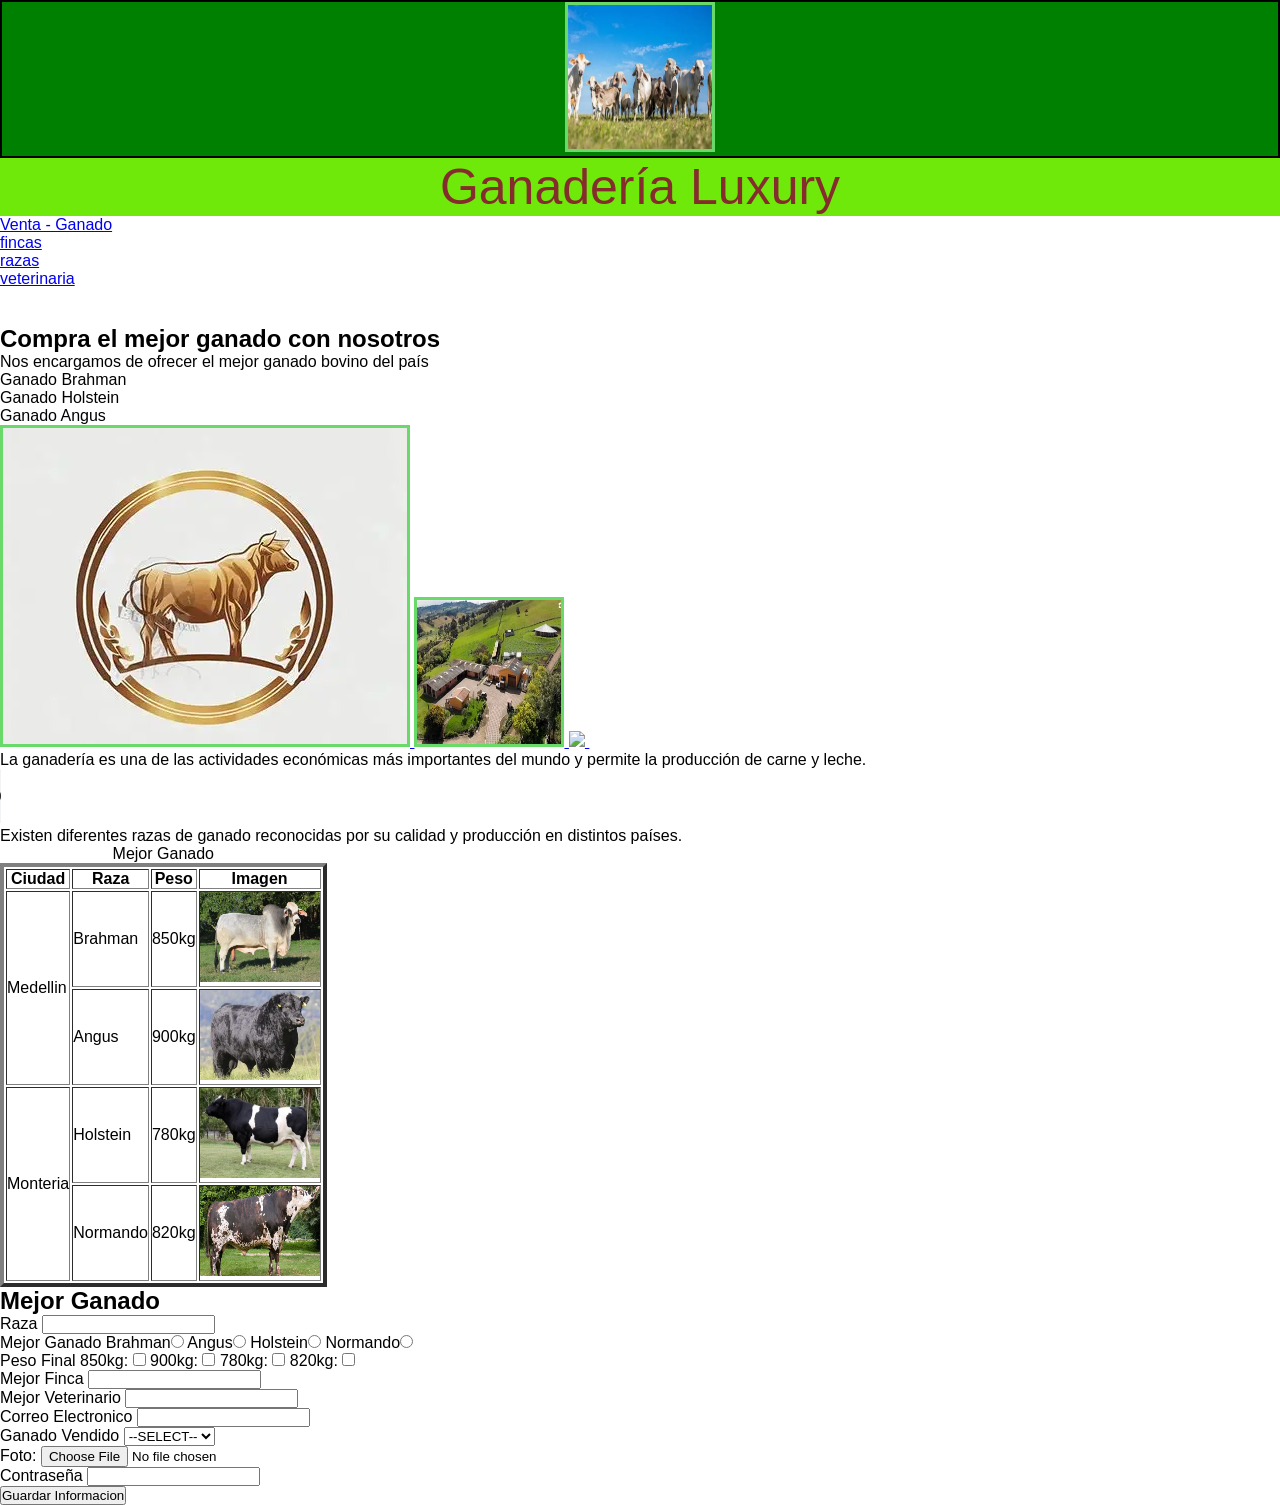
==== index.html @ c5a96d74 "primer version" ====
<!DOCTYPE html>
<html lang="en">
<!-- Este es el codigo organizado en el mismo documento-->
<style>
   h1
    {
      color: rgb(34, 139, 34);
    }  
</style>

<head>
    <link rel="preconnect" href="https://fonts.googleapis.com">
    <link rel="preconnect" href="https://fonts.gstatic.com" crossorigin>
    <link href="https://fonts.googleapis.com/css2?family=Anton&display=swap" rel="stylesheet">
    <link rel="stylesheet" href="ESTLOSg.css">
    <link rel="stylesheet" href="estilosv.css">
    <meta charset="UTF-8">
    <meta name="viewport" content="width=device-width, initial-scale=1.0">
    <title>GANADERIA LUXURY</title>
</head>

<body>

      <section>
        <div id="cajaLogo">
            <center>
           <img src="ganado.webp"id="fotologo" class="bordes">
           </center>
        </div>

        <div id="textoLogo" class="anton-regular"> 
            Ganadería Luxury
        </div>
      </section>

  <nav id="Menu">
    <ul> 
        <li><a href ="ventas.html">Venta - Ganado </a> </li>
        <li><a href ="fincas.html">fincas </a> </li>
        <li><a href ="razas.html">razas </a> </li>
        <li><a href ="veterinaria.html">veterinaria </a> </li>
    </ul>

  </nav> 

  <!--El codigo CSS en el mismo documento no organizado-->  

  <h1 style="color:white;">Bienvenidos a Ganadería Luxury</h1>

  <h2>Compra el mejor ganado con nosotros</h2>

  <p>Nos encargamos de ofrecer el mejor ganado bovino del país</p>

  <ul>
    <li>Ganado Brahman</li>
    <li>Ganado Holstein</li>
    <li>Ganado Angus</li>
  </ul>

  <a href="https://es.wikipedia.org/wiki/Ganado_bovino">

 <img src="logo.webp" class="bordes">

 <img src="finca.webp"id="fotologo" class="bordes"> 

 <img src="gifvacas.gif"id="fotoanimada"class="redondeada"> 

 </a>

 <iframe width="560" height="315" src="https://www.youtube.com/embed/cbPAjzY-RGc?si=EhER885SJagUl982" title="YouTube video player" frameborder="0" allow="accelerometer; autoplay; clipboard-write; encrypted-media; gyroscope; picture-in-picture; web-share" referrerpolicy="strict-origin-when-cross-origin" allowfullscreen></iframe>


 <p>
    La ganadería es una de las actividades económicas más importantes del mundo y permite la producción de carne y leche.
 </p>

 <audio src="audiovaca.mp3"controls></audio>

<p>
    Existen diferentes razas de ganado reconocidas por su calidad y producción en distintos países.
</p>

<table border="4">

    <caption>Mejor Ganado</caption>

    <thead>
        <tr>
            <th>Ciudad</th>
            <th>Raza</th>
            <th>Peso</th>
            <th>Imagen</th>
        </tr>
    </thead>

<tbody>

    <tr>
        <td rowspan="2">Medellin</td>
        <td>Brahman</td>
        <td>850kg</td>
        <td><img src="brama.webp" width="120" height="90"></td>
    </tr>

    <tr>
        <td>Angus</td>
        <td>900kg</td>
        <td><img src="angus.webp" width="120" height="90"></td>
    </tr>

     <tr>
        <td rowspan="2">Monteria</td>
        <td>Holstein</td>
        <td>780kg</td>
        <td><img src="hosteil.webp" width="120" height="90"></td>
    </tr>

    <tr>
        <td>Normando</td>
        <td>820kg</td>
        <td><img src="norma.jpg" width="120" height="90"></td>
    </tr>

</tbody>
</table>

<section>

   <form action="" method="">

    <h2>Mejor Ganado</h2>

    <label for="Raza">Raza</label>
    <input type="text" name="Raza_Ganado" id="Raza_Ganado">

     <br>

     <label for="Mejor_Ganado">Mejor Ganado
     </label>

     <label>Brahman</label><input type="radio" name="Ganado" id="">

     <label>Angus</label><input type="radio" name="Ganado" id="" > 

     <label>Holstein</label><input type="radio" name="Ganado" id="">

     <label>Normando</label><input type="radio" name="Ganado" id="">

     <br>

     <label for="Peso_Final">Peso Final</label>

     850kg: <input type="checkbox" id="">

     900kg: <input type="checkbox" id="">

     780kg: <input type="checkbox" id="">

     820kg: <input type="checkbox" id="">

     <br>

     <label for="Mejor_Finca">Mejor Finca</label>
     <input type="text" name="Mejor_Finca">
     
     <br>

     <label for="Mejor_Veterinario">Mejor Veterinario</label>
     <input type="text" name="Mejor_Veterinario">

     <br>

     <label for="Correo">Correo Electronico</label>
     <input type="email" name="Correo_Usuario" id="">

     <br>

     <label for="Ganado_Vendido">Ganado Vendido</label>

     <select name="GanadoVendido" id="">

     <option>--SELECT--</option>

     <option value="1">10</option>

     <option value="2">25</option>

     <option value="3">40</option>

     <option value="4">60</option>

     </select>

      <br>

      <label for="">Foto:</label>
      <input type="file" name="fotoGanado" id="">

      <br>

      <label for="contrasena">Contraseña</label>  

      <input type="password" name="contrasena" id="" required>  

      <br>

      <input type="submit" value="Guardar Informacion"> 

     </form>

</section>

</body>

</html>
---- ESTLOSg.css ----
* {
    margin: 0;
    padding: 0;
    box-sizing: border-box;
    font-family: Arial, Helvetica, sans-serif;

 } 
 .anton-regular {
  font-family: "Anton", sans-serif;
  font-weight: 400;
  font-style: normal;
}


h1
    {
      color: greenyellow;
    } 
    #fotologo
    {
        width: 150px;
        height: 150px;
    } 
    #fotoanimada
    {
        width: 300px;
    } 
    .bordes
    {
        border: 3px solid #fff700;
    } 
    #cajaLogo
     {
        width : 100%;
        border: 2px solid black;
        background-color: rgb(2, 187, 17);
    }  
      #textoLogo
    {
        text-align: center;
        background-color: brown;
        color: #2dff03;
        font-size:50px;
    
    }
---- estilosv.css ----
* {
    margin: 0;
    padding: 0;
    box-sizing: border-box;
    font-family: Arial, Helvetica, sans-serif;

 } 
 .anton-regular {
  font-family: "nose", sans-serif;
  font-weight: 400;
  font-style: normal;
}


h1
    {
      color: #007818;
    } 
    #fotologo
    {
        width: 150px;
        height: 150px;
    } 
    #fotoanimada
    {
        width: 300px;
    } 
    .bordes
    {
        border: 3px solid #69d969;
    } 
    #cajaLogo
     {
        width : 100%;
        border: 2px solid black;
        background-color: green;
    }  
      #textoLogo
    {
        text-align: center;
        background-color: rgb(110, 233, 9);
        color: rgb(133, 44, 44);
        font-size: 50px ;
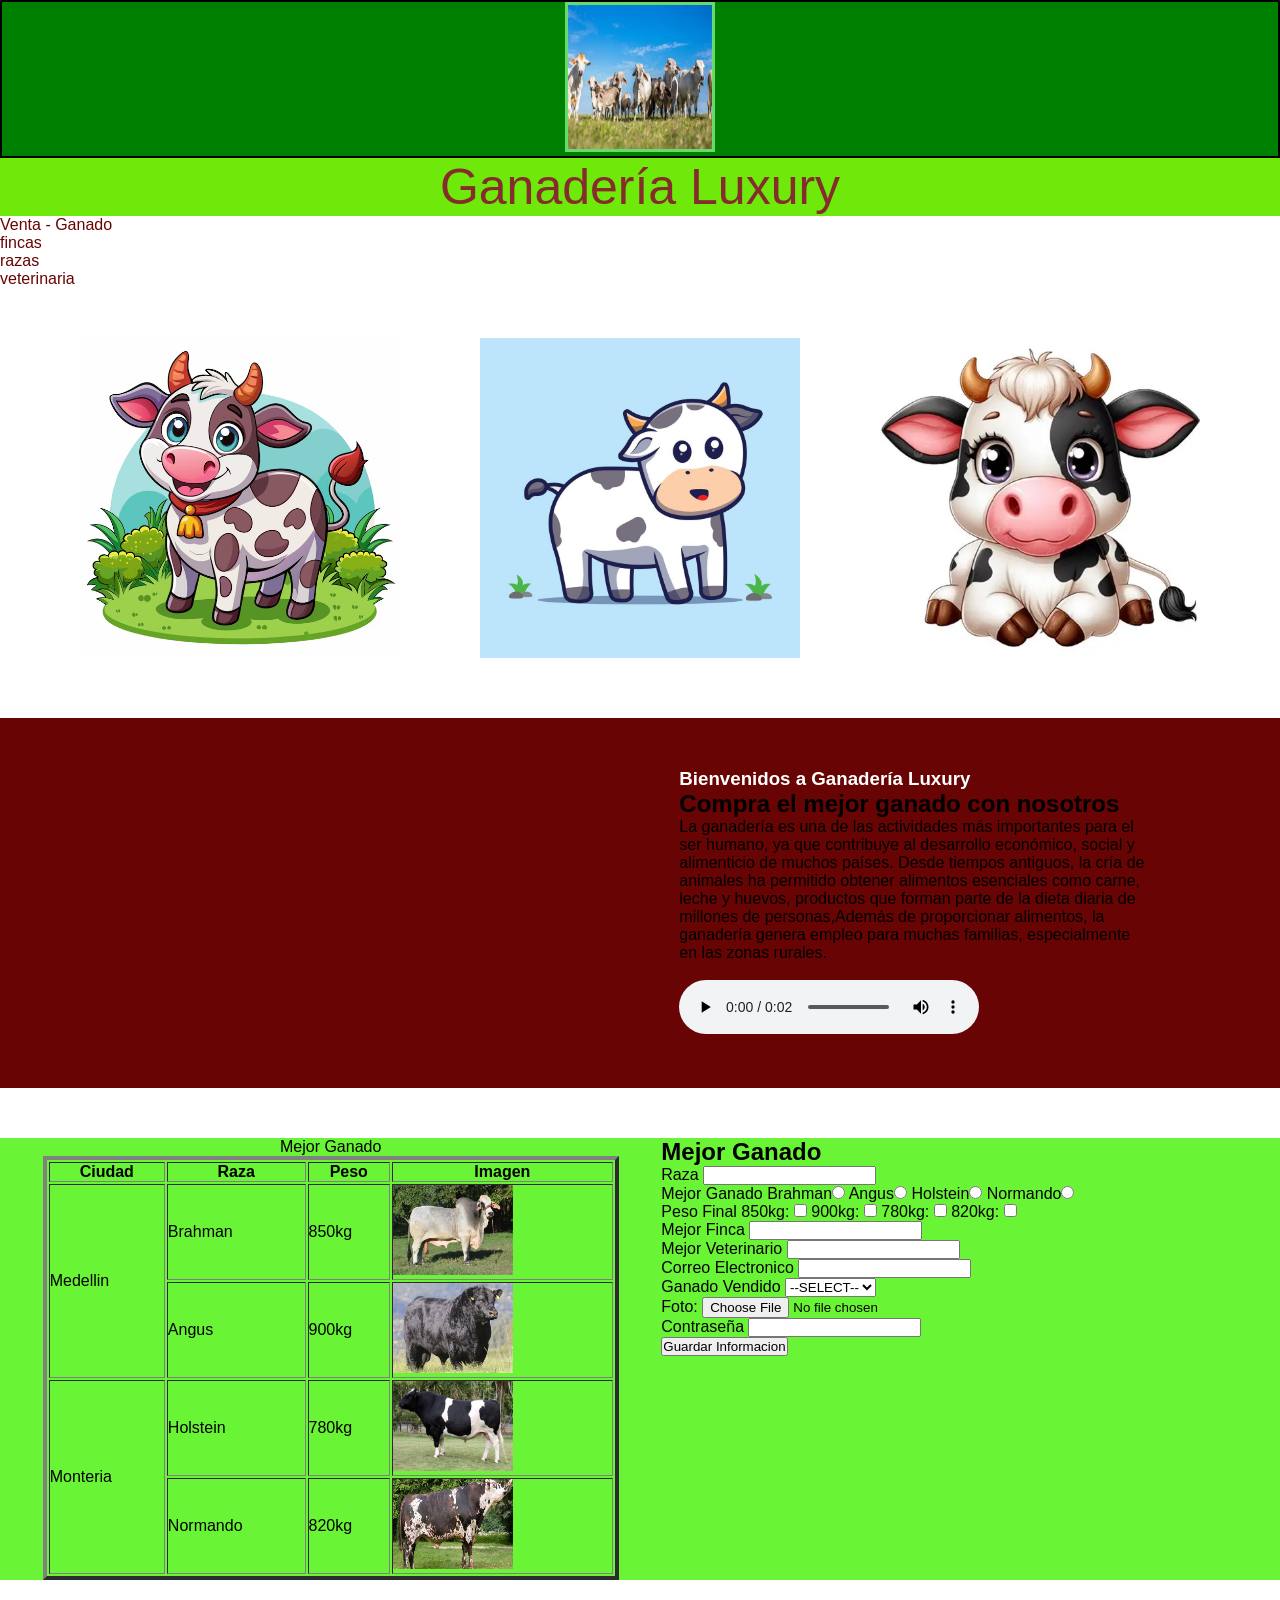
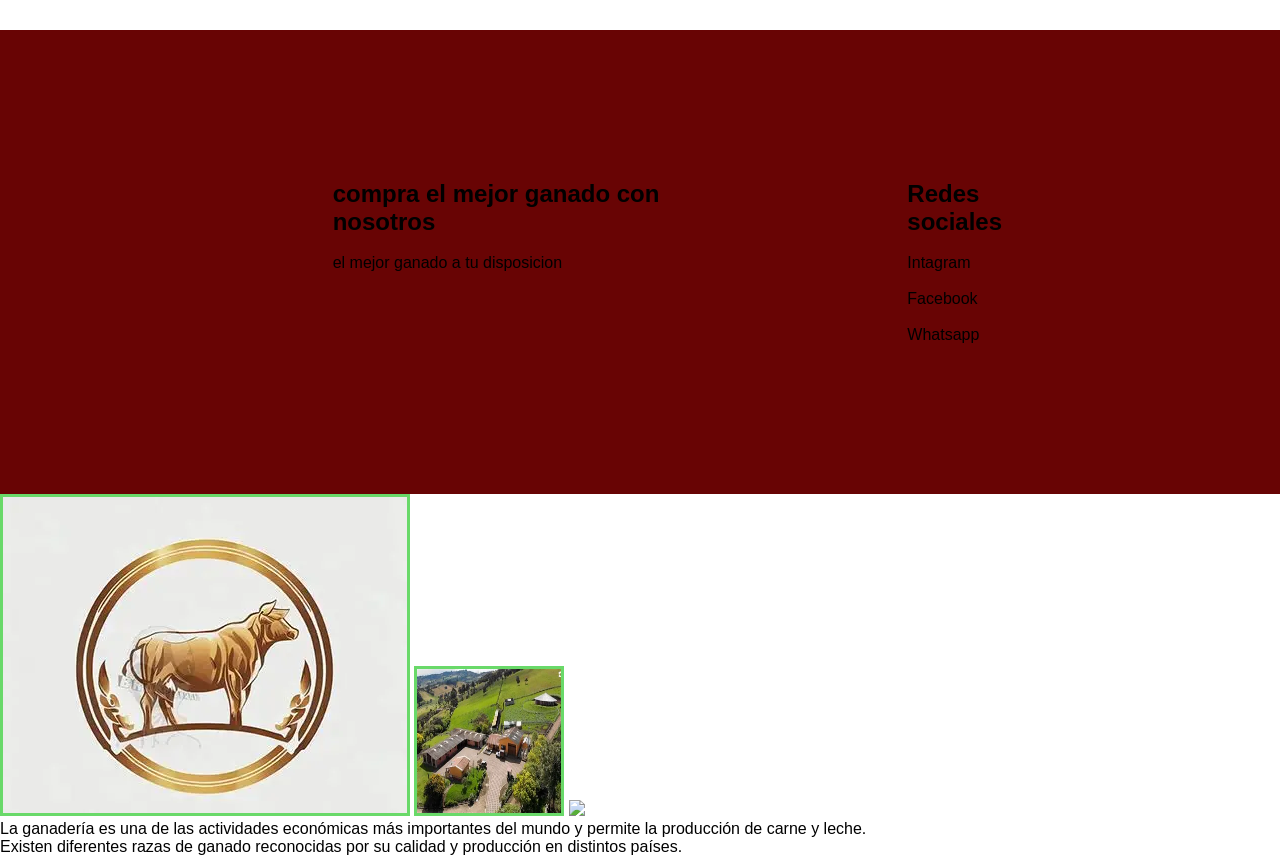
==== commit 04f08c65: "finalizacion proyecto" ====
--- a/index.html
+++ b/index.html
@@ -2,10 +2,9 @@
 <html lang="en">
 <!-- Este es el codigo organizado en el mismo documento-->
 <style>
-   h1
-    {
-      color: rgb(34, 139, 34);
-    }  
+    h1 {
+        color: rgb(34, 139, 34);
+    }
 </style>
 
 <head>
@@ -21,195 +20,245 @@
 
 <body>
 
-      <section>
+    <section>
         <div id="cajaLogo">
             <center>
-           <img src="ganado.webp"id="fotologo" class="bordes">
-           </center>
+                <img src="ganado.webp" id="fotologo" class="bordes">
+            </center>
         </div>
 
-        <div id="textoLogo" class="anton-regular"> 
+        <div id="textoLogo" class="anton-regular">
             Ganadería Luxury
         </div>
-      </section>
-
-  <nav id="Menu">
-    <ul> 
-        <li><a href ="ventas.html">Venta - Ganado </a> </li>
-        <li><a href ="fincas.html">fincas </a> </li>
-        <li><a href ="razas.html">razas </a> </li>
-        <li><a href ="veterinaria.html">veterinaria </a> </li>
-    </ul>
-
-  </nav> 
-
-  <!--El codigo CSS en el mismo documento no organizado-->  
-
-  <h1 style="color:white;">Bienvenidos a Ganadería Luxury</h1>
-
-  <h2>Compra el mejor ganado con nosotros</h2>
-
-  <p>Nos encargamos de ofrecer el mejor ganado bovino del país</p>
-
-  <ul>
-    <li>Ganado Brahman</li>
-    <li>Ganado Holstein</li>
-    <li>Ganado Angus</li>
-  </ul>
-
-  <a href="https://es.wikipedia.org/wiki/Ganado_bovino">
-
- <img src="logo.webp" class="bordes">
-
- <img src="finca.webp"id="fotologo" class="bordes"> 
-
- <img src="gifvacas.gif"id="fotoanimada"class="redondeada"> 
-
- </a>
-
- <iframe width="560" height="315" src="https://www.youtube.com/embed/cbPAjzY-RGc?si=EhER885SJagUl982" title="YouTube video player" frameborder="0" allow="accelerometer; autoplay; clipboard-write; encrypted-media; gyroscope; picture-in-picture; web-share" referrerpolicy="strict-origin-when-cross-origin" allowfullscreen></iframe>
-
-
- <p>
-    La ganadería es una de las actividades económicas más importantes del mundo y permite la producción de carne y leche.
- </p>
-
- <audio src="audiovaca.mp3"controls></audio>
-
-<p>
-    Existen diferentes razas de ganado reconocidas por su calidad y producción en distintos países.
-</p>
-
-<table border="4">
-
-    <caption>Mejor Ganado</caption>
-
-    <thead>
-        <tr>
-            <th>Ciudad</th>
-            <th>Raza</th>
-            <th>Peso</th>
-            <th>Imagen</th>
-        </tr>
-    </thead>
-
-<tbody>
-
-    <tr>
-        <td rowspan="2">Medellin</td>
-        <td>Brahman</td>
-        <td>850kg</td>
-        <td><img src="brama.webp" width="120" height="90"></td>
-    </tr>
-
-    <tr>
-        <td>Angus</td>
-        <td>900kg</td>
-        <td><img src="angus.webp" width="120" height="90"></td>
-    </tr>
-
-     <tr>
-        <td rowspan="2">Monteria</td>
-        <td>Holstein</td>
-        <td>780kg</td>
-        <td><img src="hosteil.webp" width="120" height="90"></td>
-    </tr>
-
-    <tr>
-        <td>Normando</td>
-        <td>820kg</td>
-        <td><img src="norma.jpg" width="120" height="90"></td>
-    </tr>
-
-</tbody>
-</table>
-
-<section>
-
-   <form action="" method="">
-
-    <h2>Mejor Ganado</h2>
-
-    <label for="Raza">Raza</label>
-    <input type="text" name="Raza_Ganado" id="Raza_Ganado">
-
-     <br>
-
-     <label for="Mejor_Ganado">Mejor Ganado
-     </label>
-
-     <label>Brahman</label><input type="radio" name="Ganado" id="">
-
-     <label>Angus</label><input type="radio" name="Ganado" id="" > 
-
-     <label>Holstein</label><input type="radio" name="Ganado" id="">
-
-     <label>Normando</label><input type="radio" name="Ganado" id="">
-
-     <br>
-
-     <label for="Peso_Final">Peso Final</label>
-
-     850kg: <input type="checkbox" id="">
-
-     900kg: <input type="checkbox" id="">
-
-     780kg: <input type="checkbox" id="">
-
-     820kg: <input type="checkbox" id="">
-
-     <br>
-
-     <label for="Mejor_Finca">Mejor Finca</label>
-     <input type="text" name="Mejor_Finca">
-     
-     <br>
-
-     <label for="Mejor_Veterinario">Mejor Veterinario</label>
-     <input type="text" name="Mejor_Veterinario">
-
-     <br>
-
-     <label for="Correo">Correo Electronico</label>
-     <input type="email" name="Correo_Usuario" id="">
-
-     <br>
-
-     <label for="Ganado_Vendido">Ganado Vendido</label>
-
-     <select name="GanadoVendido" id="">
-
-     <option>--SELECT--</option>
-
-     <option value="1">10</option>
-
-     <option value="2">25</option>
-
-     <option value="3">40</option>
-
-     <option value="4">60</option>
-
-     </select>
-
-      <br>
-
-      <label for="">Foto:</label>
-      <input type="file" name="fotoGanado" id="">
-
-      <br>
-
-      <label for="contrasena">Contraseña</label>  
-
-      <input type="password" name="contrasena" id="" required>  
-
-      <br>
-
-      <input type="submit" value="Guardar Informacion"> 
-
-     </form>
-
-</section>
-
+    </section>
+
+    <nav id="Menu">
+        <ul>
+            <li><a href="ventas.html">Venta - Ganado </a> </li>
+            <li><a href="fincas.html">fincas </a> </li>
+            <li><a href="razas.html">razas </a> </li>
+            <li><a href="veterinaria.html">veterinaria </a> </li>
+        </ul>
+
+    </nav>
+    <section>
+
+        <main>
+            <section id="main">
+                <div id="servicios">
+                    <div id="image1-servicios">
+                        <img src="caricatura-vaca-cuernos-campana-alrededor-su-cuello_730620-714310.avif"
+                            class="image-serv">
+                    </div>
+                    <div id="image2-servicios">
+                        <img src="cute-cow-cartoon-illustration-vector.jpg" class="image-serv">
+                    </div>
+                    <div id="image3-servicios">
+                        <img src="oipp.webp" class="image-serv">
+                    </div>
+
+                </div>
+                <div id="contenidoPpal1">
+                    <div id="video">
+                        <video src="videoplayback.mp4" id="vid"></video>
+                    </div>
+                    <div id="textoPpal">
+
+                        <h1 style="color:white;">Bienvenidos a Ganadería Luxury</h1>
+                        <h2>Compra el mejor ganado con nosotros</h2>
+
+                        <p>La ganadería es una de las actividades más importantes para el ser humano, ya que contribuye
+                            al desarrollo económico, social y alimenticio de muchos países. Desde tiempos antiguos, la
+                            cría de animales ha permitido obtener alimentos esenciales como carne, leche y huevos,
+                            productos que forman parte de la dieta diaria de millones de personas,Además de proporcionar
+                            alimentos, la ganadería genera empleo para muchas familias, especialmente en las zonas
+                            rurales. </p>
+                            <br>
+                             <audio src="audiovaca.mp3" controls></audio>
+                            
+                            </div> 
+                         </div>
+                            </div>
+                        <div id="Registro">
+                            <div id="tabla">
+                        <table border="4">
+                            <caption>Mejor Ganado</caption>
+                            <thead>
+                                <tr>
+                                    <th>Ciudad</th>
+                                    <th>Raza</th>
+                                    <th>Peso</th>
+                                    <th>Imagen</th>
+                                </tr>
+                            </thead>
+                            <tbody>
+                                <tr>
+                                    <td rowspan="2">Medellin</td>
+                                    <td>Brahman</td>
+                                    <td>850kg</td>
+                                    <td><img src="brama.webp" width="120" height="90"></td>
+                                </tr>
+
+                                <tr>
+                                    <td>Angus</td>
+                                    <td>900kg</td>
+                                    <td><img src="angus.webp" width="120" height="90"></td>
+                                </tr>
+
+                                <tr>
+                                    <td rowspan="2">Monteria</td>
+                                    <td>Holstein</td>
+                                    <td>780kg</td>
+                                    <td><img src="hosteil.webp" width="120" height="90"></td>
+                                </tr>
+
+                                <tr>
+                                    <td>Normando</td>
+                                    <td>820kg</td>
+                                    <td><img src="norma.jpg" width="120" height="90"></td>
+                                </tr>
+                            </tbody>
+                        </table>
+
+                       </div>
+                        <div id="Formulario">
+                            <form action="" method="">
+
+                                <h2>Mejor Ganado</h2>
+
+                                <label for="Raza">Raza</label>
+                                <input type="text" name="Raza_Ganado" id="Raza_Ganado">
+
+                                <br>
+
+                                <label for="Mejor_Ganado">Mejor Ganado
+                                </label>
+
+                                <label>Brahman</label><input type="radio" name="Ganado" id="">
+
+                                <label>Angus</label><input type="radio" name="Ganado" id="">
+
+                                <label>Holstein</label><input type="radio" name="Ganado" id="">
+
+                                <label>Normando</label><input type="radio" name="Ganado" id="">
+
+                                <br>
+
+                                <label for="Peso_Final">Peso Final</label>
+
+                                850kg: <input type="checkbox" id="">
+
+                                900kg: <input type="checkbox" id="">
+
+                                780kg: <input type="checkbox" id="">
+
+                                820kg: <input type="checkbox" id="">
+
+                                <br>
+
+                                <label for="Mejor_Finca">Mejor Finca</label>
+                                <input type="text" name="Mejor_Finca">
+
+                                <br>
+
+                                <label for="Mejor_Veterinario">Mejor Veterinario</label>
+                                <input type="text" name="Mejor_Veterinario">
+
+                                <br>
+
+                                <label for="Correo">Correo Electronico</label>
+                                <input type="email" name="Correo_Usuario" id="">
+
+                                <br>
+
+                                <label for="Ganado_Vendido">Ganado Vendido</label>
+
+                                <select name="GanadoVendido" id="">
+
+                                    <option>--SELECT--</option>
+
+                                    <option value="1">10</option>
+
+                                    <option value="2">25</option>
+
+                                    <option value="3">40</option>
+
+                                    <option value="4">60</option>
+
+                                </select>
+
+                                <br>
+
+                                <label for="">Foto:</label>
+                                <input type="file" name="fotoGanado" id="">
+
+                                <br>
+
+                                <label for="contrasena">Contraseña</label>
+
+                                <input type="password" name="contrasena" id="" required>
+
+                                <br>
+
+                                <input type="submit" value="Guardar Informacion">
+
+                            </form>
+                        
+                            </div>
+                        </div>
+                    </main>
+                </section>
+                <footer>
+                    </div>
+            <div id="contenifooter">
+                <div id="cont1">
+                    <h2>compra el mejor ganado con nosotros</h2>
+                    <br>
+                    <p>el mejor ganado a tu disposicion</p>
+                    </div>
+                                 <div id="cont2">
+                                      <h2>Redes sociales</h2>
+                                     <br>
+                                     <p> Intagram</p>
+                                      <br>
+                                      <p>Facebook</p>
+                                      <br>
+                                      <p>Whatsapp</p>
+            </div>
+        </div>
+    </footer>
+
+
+                        <a href="https://es.wikipedia.org/wiki/Ganado_bovino">
+
+                            <img src="logo.webp" class="bordes">
+
+                            <img src="finca.webp" id="fotologo" class="bordes">
+
+                            <img src="gifvacas.gif" id="fotoanimada" class="redondeada">
+
+                        </a>
+
+                        <iframe width="560" height="315"
+                            src="https://www.youtube.com/embed/cbPAjzY-RGc?si=EhER885SJagUl982"
+                            title="YouTube video player" frameborder="0"
+                            allow="accelerometer; autoplay; clipboard-write; encrypted-media; gyroscope; picture-in-picture; web-share"
+                            referrerpolicy="strict-origin-when-cross-origin" allowfullscreen></iframe>
+
+
+                        <p>
+                            La ganadería es una de las actividades económicas más importantes del mundo y permite la
+                            producción de carne y leche.
+                        </p>
+
+                        
+                        <p>
+                            Existen diferentes razas de ganado reconocidas por su calidad y producción en distintos
+                            países.
+                        </p>
+                        <section>
+
+                        </section>
 </body>
 
 </html>
--- a/ESTLOSg.css
+++ b/ESTLOSg.css
@@ -1,45 +1,124 @@
-* {
-    margin: 0;
-    padding: 0;
-    box-sizing: border-box;
-    font-family: Arial, Helvetica, sans-serif;
+h1
+{
+    color: #3ef706;
+}
 
- } 
- .anton-regular {
-  font-family: "Anton", sans-serif;
-  font-weight: 400;
-  font-style: normal;
+#menu
+{
+background-color: #2e9608;
+padding: 15px;
+box-shadow: 5px 2px 5px 2px #012914;
+
+}
+#menu li{
+
+list-style: none;
+display: inline-block;
+font: bold 20px;
+padding-left: 50px;
+
+}
+a{
+text-decoration: none;
+color: #680404;
+}
+
+#servicios
+{
+    margin-top: 50px;
+display: flex;
+justify-content: space-evenly;
+}
+
+#image1-servicios 
+{
+    height: 300px;
+/*border:1px solid black;*/
+width: 25%;
+background-color: #3ef706;
+border-radius: 3px;
+}
+#image2-servicios 
+{
+    height: 300px;
+/* border:1px solid black; */
+width: 25%;
+background-color: #680404;
+border-radius: 3px;
+}
+#image3-servicios 
+{
+    height: 300px;
+/*border:1px solid black;*/
+width: 25%;
+background-color: #3ef706;
+border-radius: 3px;
 }
 
 
-h1
-    {
-      color: greenyellow;
-    } 
-    #fotologo
-    {
-        width: 150px;
-        height: 150px;
-    } 
-    #fotoanimada
-    {
-        width: 300px;
-    } 
-    .bordes
-    {
-        border: 3px solid #fff700;
-    } 
-    #cajaLogo
-     {
-        width : 100%;
-        border: 2px solid black;
-        background-color: rgb(2, 187, 17);
-    }  
-      #textoLogo
-    {
-        text-align: center;
-        background-color: brown;
-        color: #2dff03;
-        font-size:50px;
-    
-    } +
+.image-serv
+{
+width: 100%;
+}
+#contenidoPpal1
+{
+    display: flex;
+    justify-content:space-evenly;
+    margin-top: 80px;
+    background-color: #680404;
+    padding: 50px;
+}
+
+#video
+{
+    width: 40% ;
+}
+#textoPpal
+{
+    width: 40%;
+}
+
+#vid
+{
+    width: 100%;
+    border-radius: 20px;
+}
+
+#Registro
+{
+    display: flex;
+justify-content: space-evenly;
+margin-top: 50px;
+background-color: #69f436;
+}
+#tabla
+{
+width: 45%;
+}
+#Formulario
+{
+width: 45%;
+}
+table
+{
+    width: 100%;
+    height: 400px;
+}
+
+#contenifooter
+{
+    display: flex;
+    padding: 150px;
+    justify-content: space-evenly;
+    background-color: #680404;
+    margin-top: 50px;
+}
+#cont1
+{
+width: 40%;
+}
+#cont2
+{
+width: 40px;
+}
